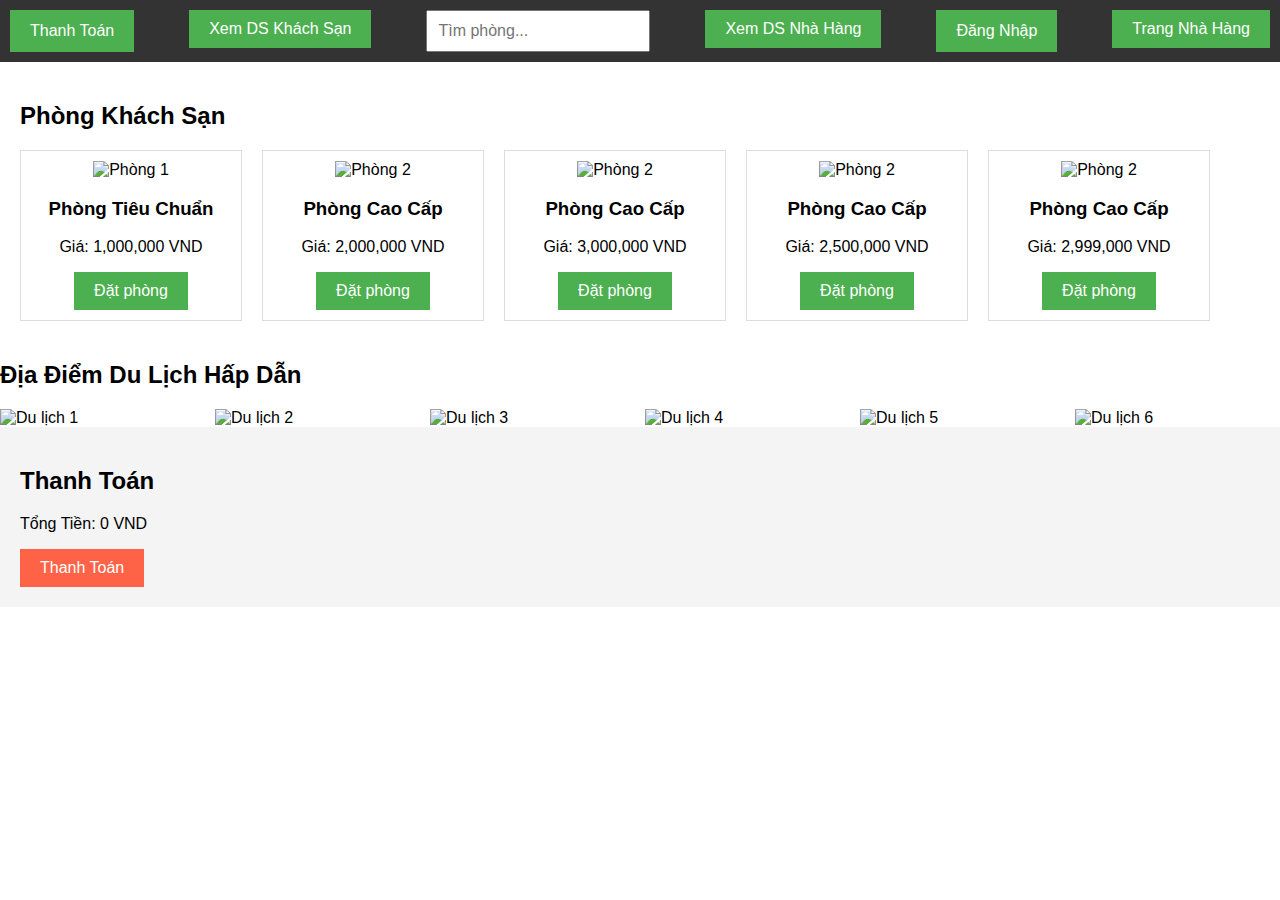
==== index.html @ 4e0a5342 "qlks" ====
<!DOCTYPE html>
<html lang="vi">
<head>
    <meta charset="UTF-8">
    <meta name="viewport" content="width=device-width, initial-scale=1.0">
    <title>Khách Sạn</title>
    <link rel="stylesheet" href="styles.css">
    <script src="script.js" defer></script>
</head>
<body>
    
    <!-- Thanh công cụ -->
    <nav>
        <div class="navbar">
            <button id="payNowBtn">Thanh Toán</button>
            <a href="http://localhost/pttkhdt/ks.php"><button class="viewBtn">Xem DS Khách Sạn</button></a>
            <input type="text" id="search" placeholder="Tìm phòng...">
            <a href="http://localhost/pttkhdt/nh.php"><button class="viewBtn">Xem DS Nhà Hàng</button></a>
            <button id="loginBtn">Đăng Nhập</button>
            <a href="./qlnh/index.html"><button class="viewBtn">Trang Nhà Hàng</button></a>
        </div>
    </nav>
    <!-- 
    <div class="view-buttons">
        <a href="http://localhost/pttkhdt/ks.php"><button class="viewBtn">Xem Khách Sạn</button></a>
        <a href="http://localhost/pttkhdt/nh.php"><button class="viewBtn">Xem Nhà Hàng</button></a>
    </div>
    -->
    <!-- Form đăng nhập (ẩn ban đầu) -->
    <div id="loginForm" class="login-form">
        <h3>Đăng Nhập</h3>
        <input type="text" id="username" placeholder="Tên đăng nhập" required>
        <input type="password" id="password" placeholder="Mật khẩu" required>
        <button id="submitLogin">Đăng Nhập</button>
        <button id="closeLoginForm">Thoát</button> <!-- Nút thoát -->
        <p id="loginMessage"></p>
    </div>
    <!-- Phòng khách sạn -->
    <section class="rooms">
        <h2>Phòng Khách Sạn</h2>
        <div class="room-cards">
            <div class="room-card">
                <img src="./img/1.jpg" alt="Phòng 1">
                <h3>Phòng Tiêu Chuẩn</h3>
                <p>Giá: 1,000,000 VND</p>
                <button class="bookBtn">Đặt phòng</button>
            </div>
            <div class="room-card">
                <img src="./img/2.jpg" alt="Phòng 2">
                <h3>Phòng Cao Cấp</h3>
                <p>Giá: 2,000,000 VND</p>
                <button class="bookBtn">Đặt phòng</button>
            </div>
            <div class="room-card">
                <img src="./img/3.jpg" alt="Phòng 2">
                <h3>Phòng Cao Cấp</h3>
                <p>Giá: 3,000,000 VND</p>
                <button class="bookBtn">Đặt phòng</button>
            </div>
            <div class="room-card">
                <img src="./img/4.jpg" alt="Phòng 2">
                <h3>Phòng Cao Cấp</h3>
                <p>Giá: 2,500,000 VND</p>
                <button class="bookBtn">Đặt phòng</button>
            </div>
            <div class="room-card">
                <img src="./img/5.jpg" alt="Phòng 2">
                <h3>Phòng Cao Cấp</h3>
                <p>Giá: 2,999,000 VND</p>
                <button class="bookBtn">Đặt phòng</button>
            </div>
        </div>
    </section>

    <!-- Địa điểm du lịch -->
    <section class="tourist-spots">
        <h2>Địa Điểm Du Lịch Hấp Dẫn</h2>
        <div class="carousel">
            <img src="./img/a.jpg" alt="Du lịch 1">
            <img src="./img/a1.jpg" alt="Du lịch 2">
            <img src="./img/a2.jpg" alt="Du lịch 3">
            <img src="./img/a3.jpg" alt="Du lịch 4">
            <img src="./img/a4.jpg" alt="Du lịch 5">
            <img src="./img/a5.jpg" alt="Du lịch 6">
        </div>
    </section>

    <!-- Thanh toán -->
    <section class="payment" id="paymentSection">
        <h2>Thanh Toán</h2>
        <p id="totalPrice">Tổng Tiền: 0 VND</p>
        <button id="payBtn">Thanh Toán</button>
    </section>

</body>
</html>
---- styles.css ----
/* Định dạng chung */
body {
    font-family: Arial, sans-serif;
    margin: 0;
    padding: 0;
}

.navbar {
    display: flex;
    justify-content: space-between;
    padding: 10px;
    background-color: #333;
    color: white;
}

button {
    background-color: #4CAF50;
    border: none;
    color: white;
    padding: 10px 20px;
    text-align: center;
    text-decoration: none;
    display: inline-block;
    font-size: 16px;
    cursor: pointer;
}

input[type="text"] {
    padding: 10px;
    font-size: 16px;
    width: 200px;
}

.rooms {
    padding: 20px;
}

.room-cards {
    display: flex;
    gap: 20px;
}

.room-card {
    border: 1px solid #ddd;
    padding: 10px;
    width: 200px;
    text-align: center;
}

.room-card img {
    width: 100%;
    height: auto;
}

.carousel {
    display: flex;
    overflow-x: scroll;
    gap: 10px;
}

.carousel img {
    width: 300px;
    height: auto;
    object-fit: cover;
}

.payment {
    padding: 20px;
    background-color: #f4f4f4;
}

.payment button {
    background-color: #ff6347;
}

button:hover {
    background-color: #45a049;
}

/*----------------------------------------------------*/
/*----------------------------------------------------*/
/* Các style khác */

.login-form {
    display: none;  /* Ẩn form đăng nhập ban đầu */
    position: fixed;
    top: 50%;
    left: 50%;
    transform: translate(-50%, -50%);
    background: #fff;
    padding: 20px;
    border: 1px solid #ccc;
    border-radius: 8px;
    box-shadow: 0px 4px 8px rgba(0, 0, 0, 0.1);
    width: 300px;
}

#loginForm input {
    width: 100%;
    padding: 8px;
    margin: 10px 0;
    border: 1px solid #ddd;
    border-radius: 4px;
}

#loginForm button {
    width: 100%;
    padding: 10px;
    background-color: #4CAF50;
    color: white;
    border: none;
    border-radius: 4px;
    cursor: pointer;
}

#loginForm button:hover {
    background-color: #45a049;
}

#loginMessage {
    color: red;
    font-size: 14px;
    text-align: center;
}
#closeLoginForm {
    width: 100%;
    padding: 10px;
    background-color: #f44336;
    color: white;
    border: none;
    border-radius: 4px;
    cursor: pointer;
    margin-top: 10px;
}

#closeLoginForm:hover {
    background-color: #e53935;
}
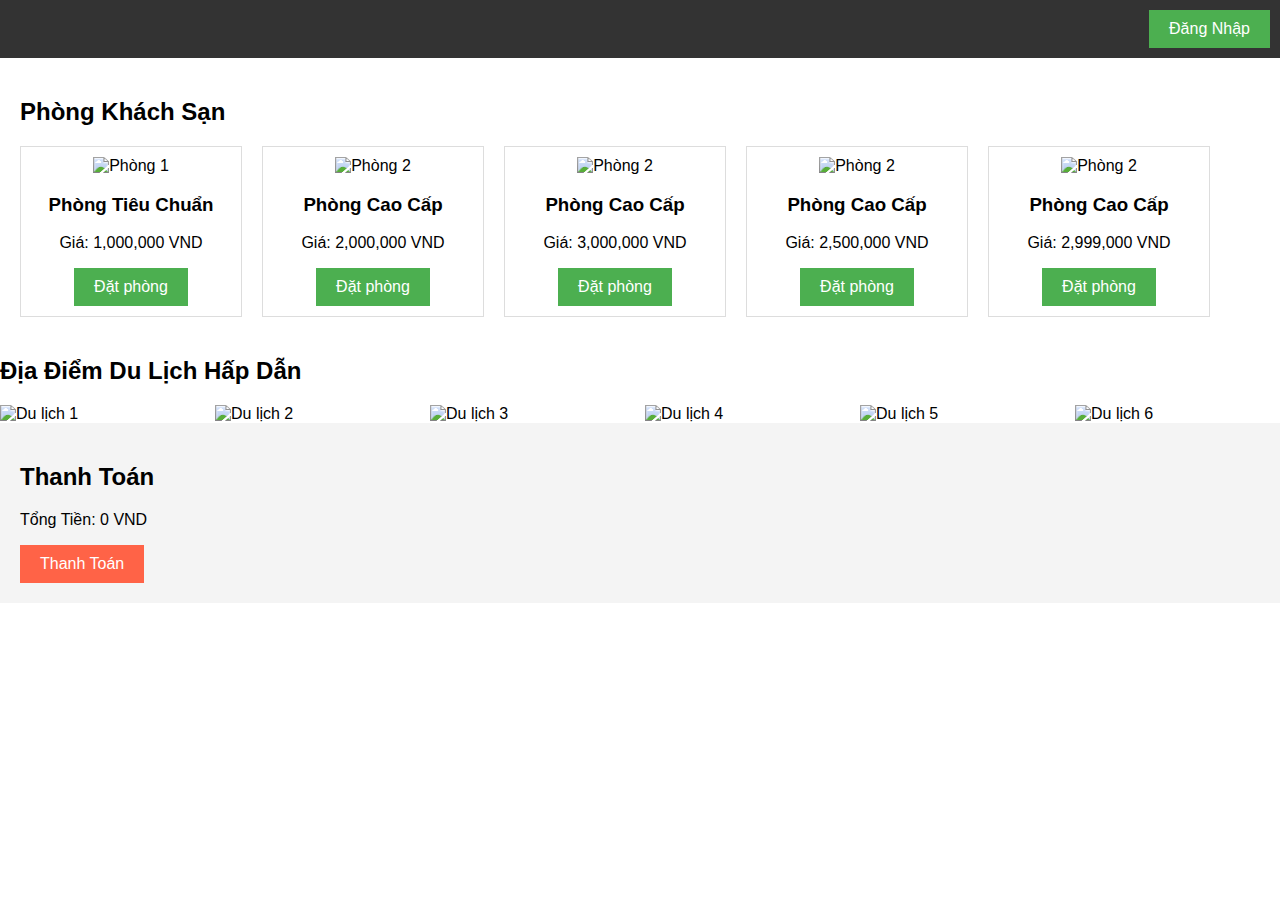
==== commit 422fd26a: "qlnhks" ====
--- a/index.html
+++ b/index.html
@@ -5,28 +5,14 @@
     <meta name="viewport" content="width=device-width, initial-scale=1.0">
     <title>Khách Sạn</title>
     <link rel="stylesheet" href="styles.css">
-    <script src="script.js" defer></script>
+    <script src="./backend/script.js" defer></script>
 </head>
 <body>
-    
-    <!-- Thanh công cụ -->
     <nav>
-        <div class="navbar">
-            <button id="payNowBtn">Thanh Toán</button>
-            <a href="http://localhost/pttkhdt/ks.php"><button class="viewBtn">Xem DS Khách Sạn</button></a>
-            <input type="text" id="search" placeholder="Tìm phòng...">
-            <a href="http://localhost/pttkhdt/nh.php"><button class="viewBtn">Xem DS Nhà Hàng</button></a>
-            <button id="loginBtn">Đăng Nhập</button>
-            <a href="./qlnh/index.html"><button class="viewBtn">Trang Nhà Hàng</button></a>
+        <div class="navbar">    
+            <a href="http://localhost/pttkhdt/login.php"><button id="loginBtn">Đăng Nhập</button></a>
         </div>
     </nav>
-    <!-- 
-    <div class="view-buttons">
-        <a href="http://localhost/pttkhdt/ks.php"><button class="viewBtn">Xem Khách Sạn</button></a>
-        <a href="http://localhost/pttkhdt/nh.php"><button class="viewBtn">Xem Nhà Hàng</button></a>
-    </div>
-    -->
-    <!-- Form đăng nhập (ẩn ban đầu) -->
     <div id="loginForm" class="login-form">
         <h3>Đăng Nhập</h3>
         <input type="text" id="username" placeholder="Tên đăng nhập" required>
@@ -69,6 +55,7 @@
                 <p>Giá: 2,999,000 VND</p>
                 <button class="bookBtn">Đặt phòng</button>
             </div>
+            
         </div>
     </section>
 
--- a/styles.css
+++ b/styles.css
@@ -7,7 +7,7 @@
 
 .navbar {
     display: flex;
-    justify-content: space-between;
+    justify-content: flex-end ;
     padding: 10px;
     background-color: #333;
     color: white;
